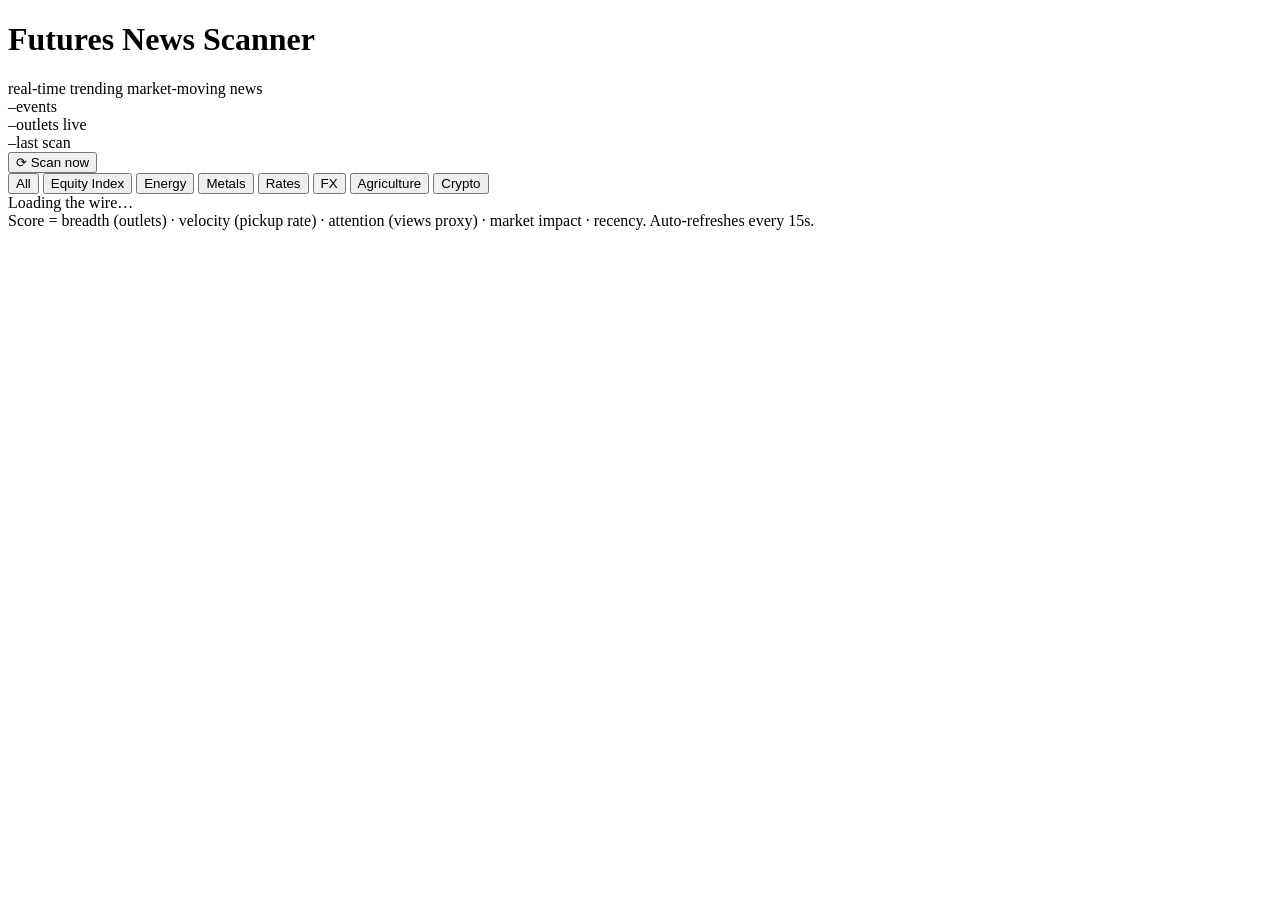
==== public/index.html @ 37b91c53 "Restructure for canonical Vercel static + functions deploy The deploy kept failing in the build phas" ====
<!DOCTYPE html>
<html lang="en">
<head>
<meta charset="UTF-8" />
<meta name="viewport" content="width=device-width, initial-scale=1.0" />
<title>Futures News Scanner — Trending Market-Moving News</title>
<link rel="stylesheet" href="/app.css" />
</head>
<body>
<header>
  <div class="brand">
    <span class="dot"></span>
    <h1>Futures News Scanner</h1>
    <span class="tagline">real-time trending market-moving news</span>
  </div>
  <div class="status">
    <div class="stat"><span id="stat-events">–</span><label>events</label></div>
    <div class="stat"><span id="stat-outlets">–</span><label>outlets live</label></div>
    <div class="stat"><span id="stat-scan">–</span><label>last scan</label></div>
    <button id="refresh">⟳ Scan now</button>
  </div>
</header>

<nav id="filters">
  <button class="chip active" data-asset="">All</button>
  <button class="chip" data-asset="Equity Index">Equity Index</button>
  <button class="chip" data-asset="Energy">Energy</button>
  <button class="chip" data-asset="Metals">Metals</button>
  <button class="chip" data-asset="Rates">Rates</button>
  <button class="chip" data-asset="FX">FX</button>
  <button class="chip" data-asset="Agriculture">Agriculture</button>
  <button class="chip" data-asset="Crypto">Crypto</button>
</nav>

<main id="board">
  <div class="empty">Loading the wire…</div>
</main>

<footer>
  Score = breadth (outlets) · velocity (pickup rate) · attention (views proxy) · market impact · recency.
  Auto-refreshes every 15s.
</footer>

<script src="/app.js"></script>
</body>
</html>
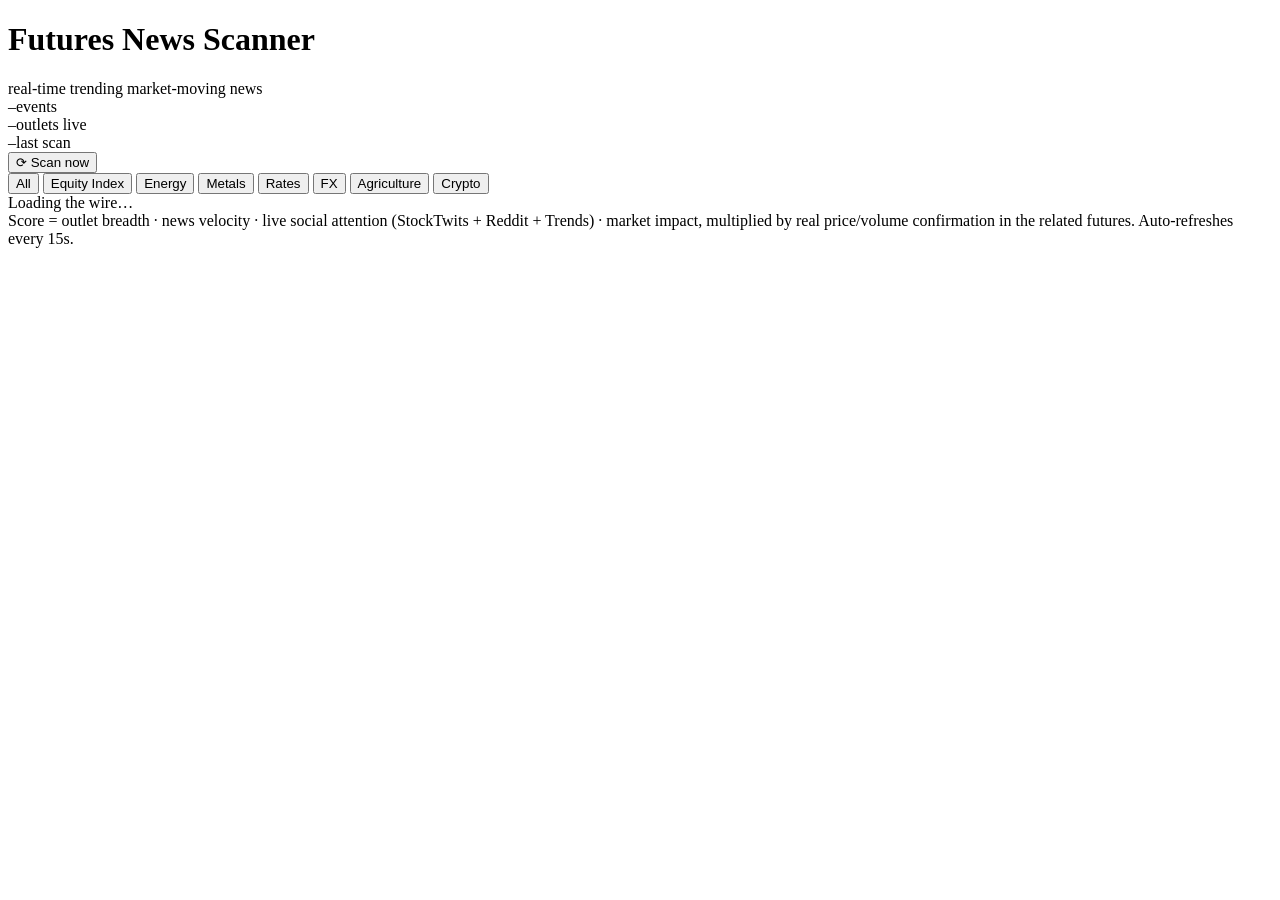
==== commit d9000033: "Add real-time social attention + market-confirmation scoring Replace the placeholder "views" proxy w" ====
--- a/public/index.html
+++ b/public/index.html
@@ -37,8 +37,8 @@
 </main>
 
 <footer>
-  Score = breadth (outlets) · velocity (pickup rate) · attention (views proxy) · market impact · recency.
-  Auto-refreshes every 15s.
+  Score = outlet breadth · news velocity · live social attention (StockTwits + Reddit + Trends) · market impact,
+  multiplied by real price/volume confirmation in the related futures. Auto-refreshes every 15s.
 </footer>
 
 <script src="/app.js"></script>
